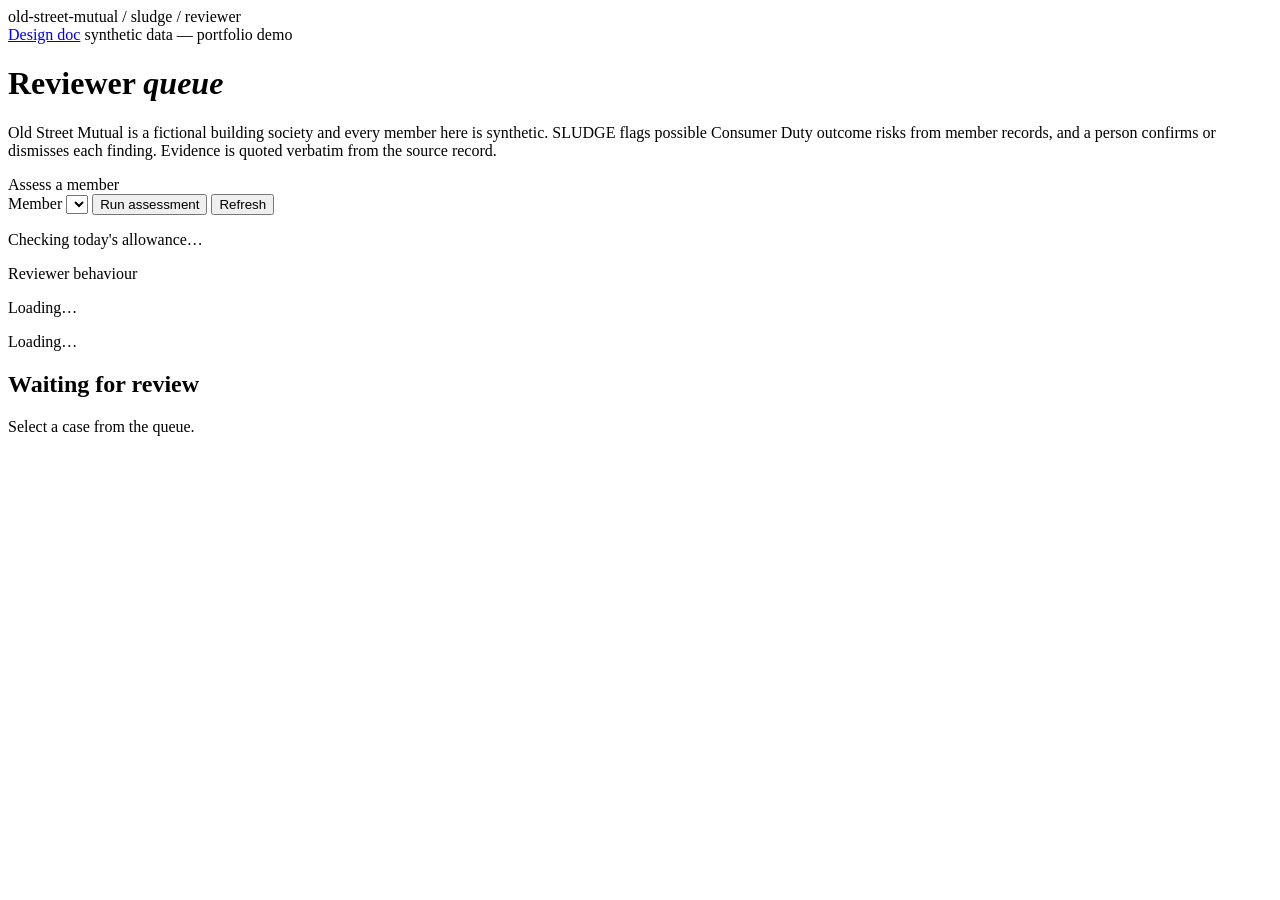
==== app/web/static/index.html @ 7427d6ea "Add reviewer page: queue, case view with evidence, decisions" ====
<!DOCTYPE html>
<html lang="en">
<head>
<meta charset="UTF-8"/>
<meta name="viewport" content="width=device-width, initial-scale=1.0"/>
<title>SLUDGE reviewer — Old Street Mutual (synthetic demo)</title>
<link rel="preconnect" href="https://fonts.googleapis.com"/>
<link rel="preconnect" href="https://fonts.gstatic.com" crossorigin/>
<link href="https://fonts.googleapis.com/css2?family=DM+Serif+Display:ital@0;1&family=IBM+Plex+Mono:wght@400;500&family=Inter:wght@400;500&display=swap" rel="stylesheet"/>
<link rel="stylesheet" href="/static/app.css"/>
<link rel="icon" href="data:,"/>
</head>
<body>
<div class="topbar">
  <div class="topbar-breadcrumb">old-street-mutual / sludge / reviewer</div>
  <div class="topbar-right">
    <a class="topbar-link" href="https://raosiddharthp.github.io/SLUDGE/">Design doc</a>
    <span class="topbar-tag">synthetic data — portfolio demo</span>
  </div>
</div>
<main class="wrap">
  <header class="intro">
    <h1>Reviewer <em>queue</em></h1>
    <p>Old Street Mutual is a fictional building society and every member here is synthetic. SLUDGE flags possible Consumer Duty outcome risks from member records, and a person confirms or dismisses each finding. Evidence is quoted verbatim from the source record.</p>
  </header>
  <div class="strip">
    <div>
      <div class="strip-label">Assess a member</div>
      <div class="assess-row">
        <label for="member" class="sr-only">Member</label>
        <select id="member"></select>
        <button id="assess" class="btn primary" type="button">Run assessment</button>
        <button id="refresh" class="btn" type="button">Refresh</button>
      </div>
      <p class="hint" id="usage">Checking today's allowance…</p>
    </div>
    <div>
      <div class="strip-label">Reviewer behaviour</div>
      <p id="override" class="override">Loading…</p>
    </div>
  </div>
  <div id="status" class="status" role="status" aria-live="polite">Loading…</div>
  <div class="cols">
    <section aria-labelledby="queue-title">
      <h2 id="queue-title" class="col-title">Waiting for review</h2>
      <div id="queue-list"></div>
    </section>
    <section id="case" class="panel"><p class="empty">Select a case from the queue.</p></section>
  </div>
</main>
<script src="/static/app.js" defer></script>
</body>
</html>
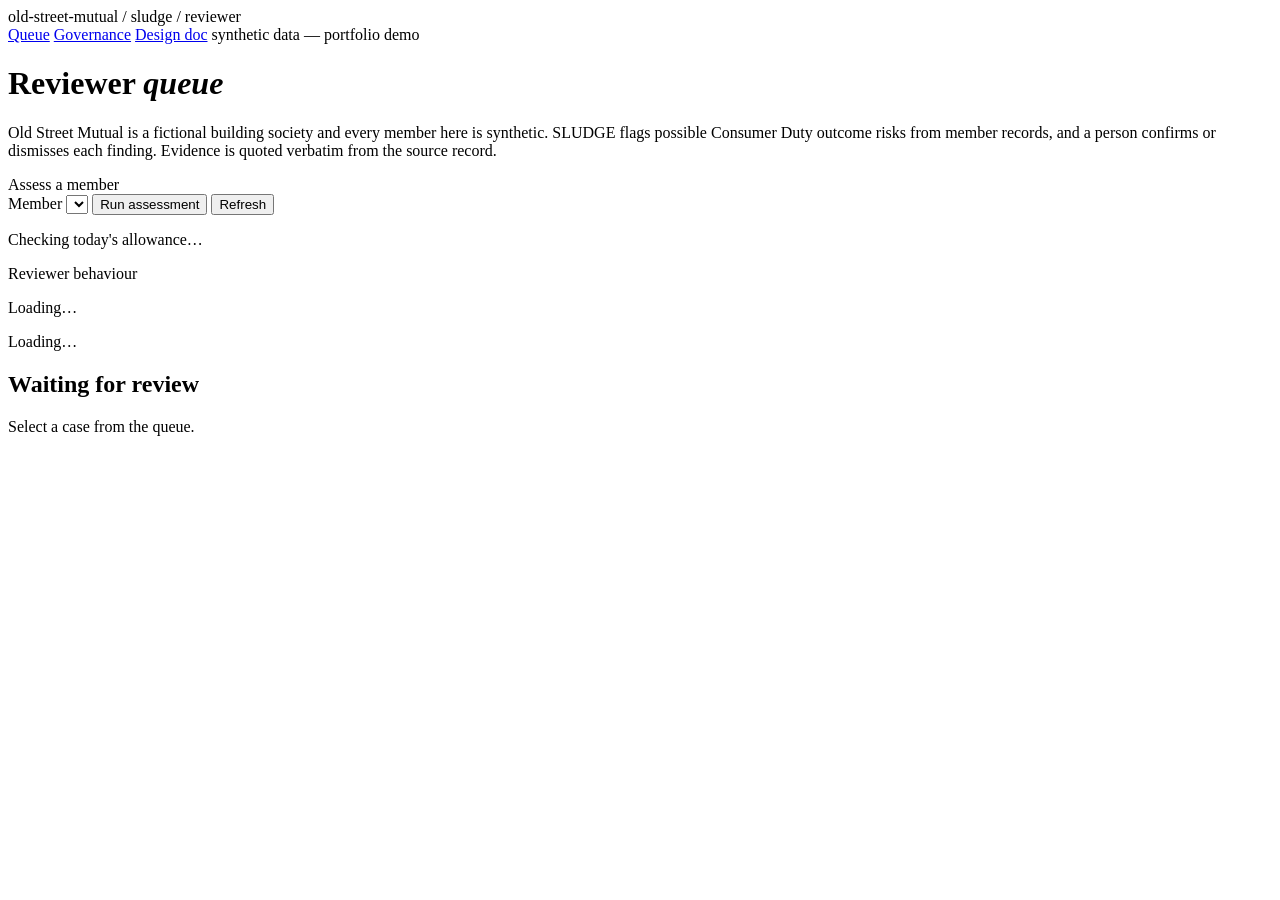
==== commit b2f1e8b6: "Add governance page: seven lenses with persona questions, nav between pages" ====
--- a/app/web/static/index.html
+++ b/app/web/static/index.html
@@ -14,6 +14,8 @@
 <div class="topbar">
   <div class="topbar-breadcrumb">old-street-mutual / sludge / reviewer</div>
   <div class="topbar-right">
+    <a class="topbar-link" href="/" aria-current="page">Queue</a>
+    <a class="topbar-link" href="/static/governance.html">Governance</a>
     <a class="topbar-link" href="https://raosiddharthp.github.io/SLUDGE/">Design doc</a>
     <span class="topbar-tag">synthetic data — portfolio demo</span>
   </div>
